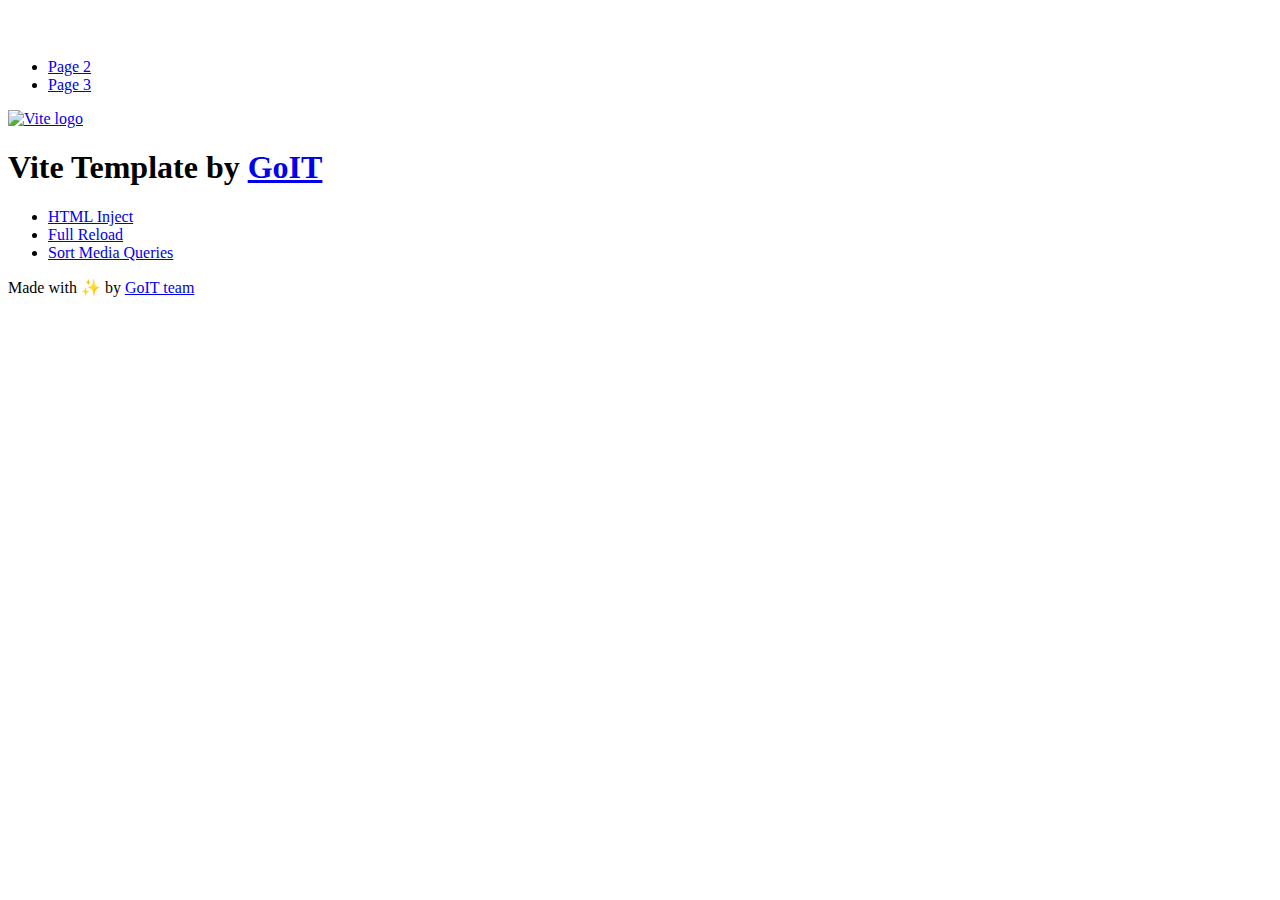
==== index.html @ df420623 "Deploying to gh-pages from @ Sviatoslav-lion/goit-js-hw-10@7d78d48158febb9420ac8c0de02715ae7a35a92f " ====
<!DOCTYPE html>
<html lang="en">
  <head>
    <meta charset="UTF-8" />
    <link rel="icon" type="image/svg+xml" href="/goit-js-hw-10/favicon.svg" />
    <meta name="viewport" content="width=device-width, initial-scale=1.0" />
    <title>Vanilla App Template</title>
    <script type="module" crossorigin src="/goit-js-hw-10/index.js"></script>
    <link rel="stylesheet" crossorigin href="/goit-js-hw-10/assets/styles-DvPDDfy5.css">
  </head>
  <body>
    <header class="header">
  <div class="container">
    <nav class="nav">
      <a class="nav-logo" href="./index.html" aria-label="Site logo">
        <svg class="nav-logo-icon" width="100" height="30">
          <use href="/goit-js-hw-10/assets/sprite-E8vg0sBb.svg#logo"></use>
        </svg>
      </a>
      <ul class="nav-list">
        <li class="nav-item">
          <a class="nav-link {=$highlight-act}" href="./page-2.html">Page 2</a>
        </li>
        <li class="nav-item">
          <a class="nav-link {=$highlight-curr}" href="./page-3.html">Page 3</a>
        </li>
      </ul>
    </nav>
  </div>
</header>


    <main>
      <!-- Loads the specified .html file -->
      <section class="vite-promo">
  <div class="container">
    <div class="vite-promo-thumb">
      <a
        class="vite-promo-link"
        href="https://vitejs.dev/"
        target="_blank"
        rel="noopener noreferrer"
        aria-label="Link to Vite official website"
        title="Vite.js  build tool"
      >
        <!-- Path to images as from index.html file -->
        <img
          class="pic"
          src="/goit-js-hw-10/assets/vite-logo-9o_aqrTe.png"
          alt="Vite logo"
          width="640"
          height="640"
        />
      </a>
    </div>
    <h1 class="main-title">
      <span class="main-title-gradient">Vite</span>
      Template by
      <a
        class="main-title-link"
        href="https://github.com/goitacademy/vanilla-app-template"
        target="_blank"
        rel="noopener noreferrer"
      >
        GoIT
      </a>
    </h1>
  </div>
</section>

      <article class="badges">
  <div class="container">
    <ul class="badges-list">
      <li class="badges-item">
        <a
          class="badges-link"
          href="https://www.npmjs.com/package/vite-plugin-html-inject"
          target="_blank"
          rel="noopener noreferrer"
        >
          HTML Inject
        </a>
      </li>
      <li class="badges-item">
        <a
          class="badges-link"
          href="https://www.npmjs.com/package/vite-plugin-full-reload"
          target="_blank"
          rel="noopener noreferrer"
        >
          Full Reload
        </a>
      </li>
      <li class="badges-item">
        <a
          class="badges-link"
          href="https://www.npmjs.com/package/postcss-sort-media-queries"
          target="_blank"
          rel="noopener noreferrer"
        >
          Sort Media Queries
        </a>
      </li>
    </ul>
  </div>
</article>

    </main>

    <footer class="footer">
  <div class="container">
    <p class="footer-desc">
      Made with ✨ by
      <a
        class="footer-link"
        href="https://goit.global/ua/"
        target="_blank"
        rel="noopener noreferrer"
      >
        GoIT team
      </a>
    </p>
  </div>
</footer>


  </body>
</html>
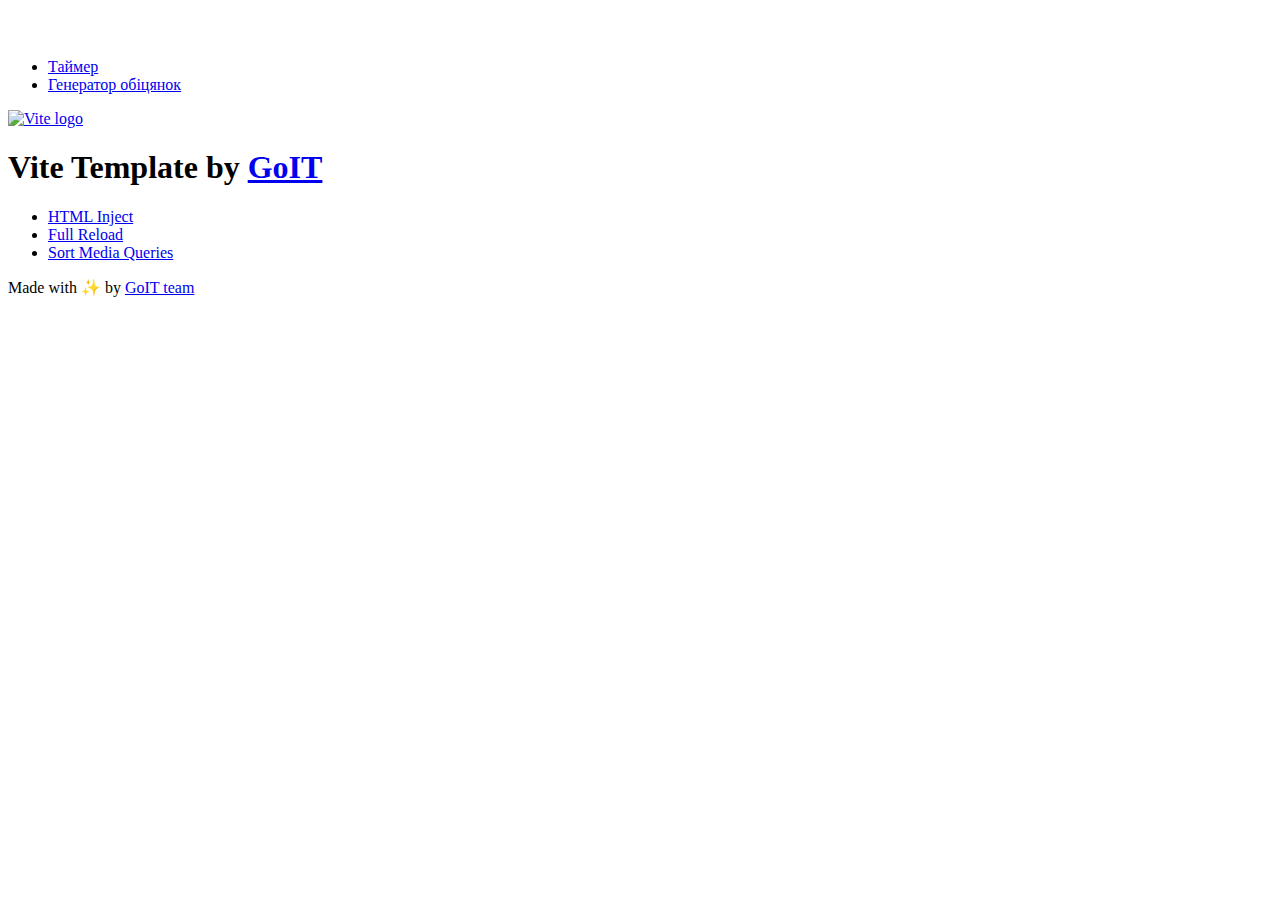
==== commit 4c0429bc: "Deploying to gh-pages from @ Sviatoslav-lion/goit-js-hw-10@b2200c135b3d18ee58f5f219ab32916c0bca840c " ====
--- a/index.html
+++ b/index.html
@@ -5,8 +5,8 @@
     <link rel="icon" type="image/svg+xml" href="/goit-js-hw-10/favicon.svg" />
     <meta name="viewport" content="width=device-width, initial-scale=1.0" />
     <title>Vanilla App Template</title>
-    <script type="module" crossorigin src="/goit-js-hw-10/index.js"></script>
-    <link rel="stylesheet" crossorigin href="/goit-js-hw-10/assets/styles-DvPDDfy5.css">
+    <script type="module" crossorigin src="/goit-js-hw-10/assets/styles-rYBFnlcQ.js"></script>
+    <link rel="stylesheet" crossorigin href="/goit-js-hw-10/assets/styles-Bwv0bet1.css">
   </head>
   <body>
     <header class="header">
@@ -19,16 +19,15 @@
       </a>
       <ul class="nav-list">
         <li class="nav-item">
-          <a class="nav-link {=$highlight-act}" href="./page-2.html">Page 2</a>
+          <a class="nav-link " href="./1-timer.html">Таймер</a>
         </li>
         <li class="nav-item">
-          <a class="nav-link {=$highlight-curr}" href="./page-3.html">Page 3</a>
+          <a class="nav-link " href="./2-snackbar.html">Генератор обіцянок</a>
         </li>
       </ul>
     </nav>
   </div>
 </header>
-
 
     <main>
       <!-- Loads the specified .html file -->
